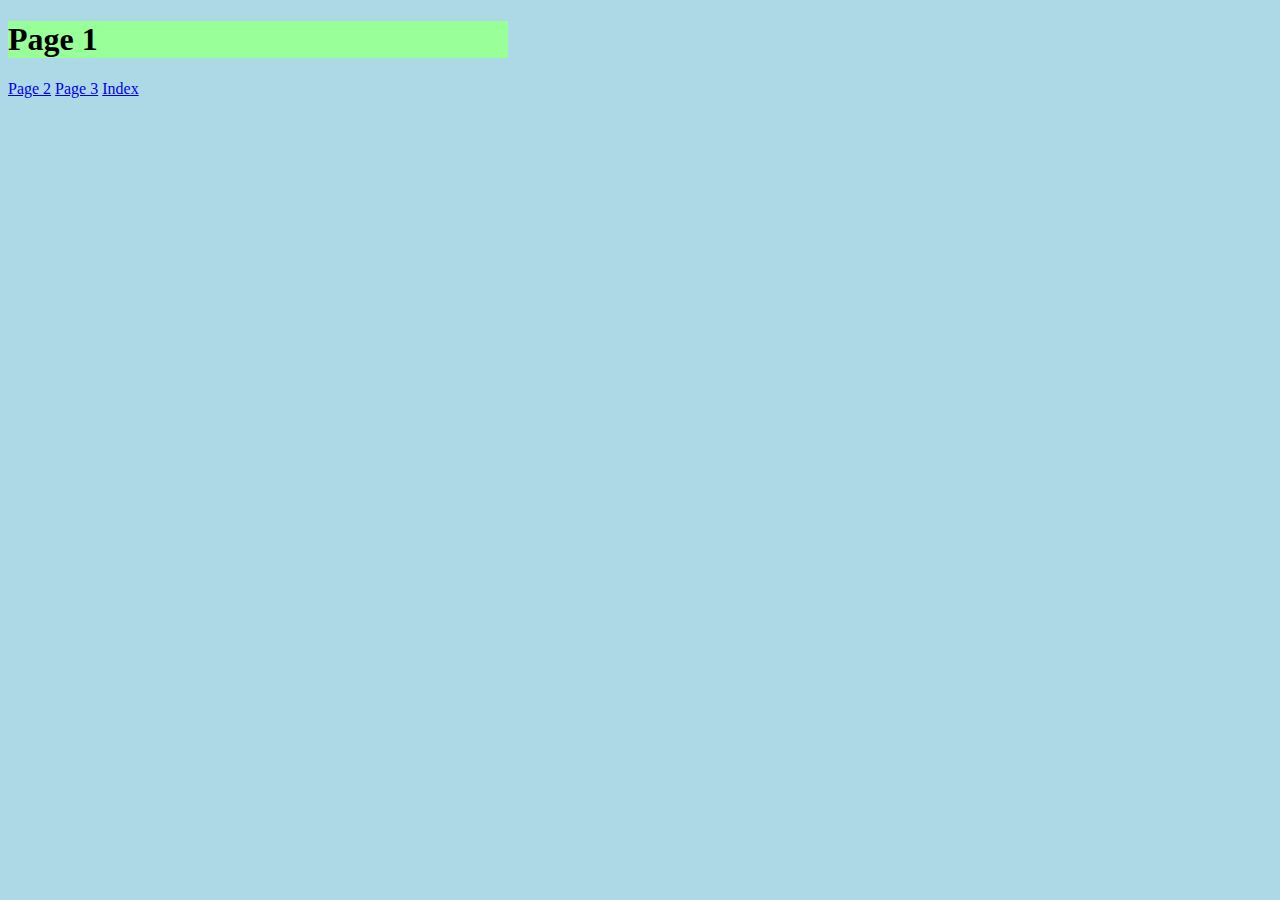
==== pages/page1.html @ 4d791fa9 "Basic Web Developing" ====
<!DOCTYPE html>
<head>
    <link rel="stylesheet" type="text/css" href="../styles/styles.css">
    <script src="../scripts/scripts.js"></script> 
</head>
<body>
   <h1> Page 1 </h1> 
   <a href="page2.html">Page 2</a>
   <a href="page3.html">Page 3</a>
   <a href="../index.html">Index</a>
</body>
---- styles/styles.css ----
body {
    background-color: lightblue;
}

h1 {
    background-color: #99ff99;
    width: 500px;
}

p {
    background-color: rgb(255,0,255);
}
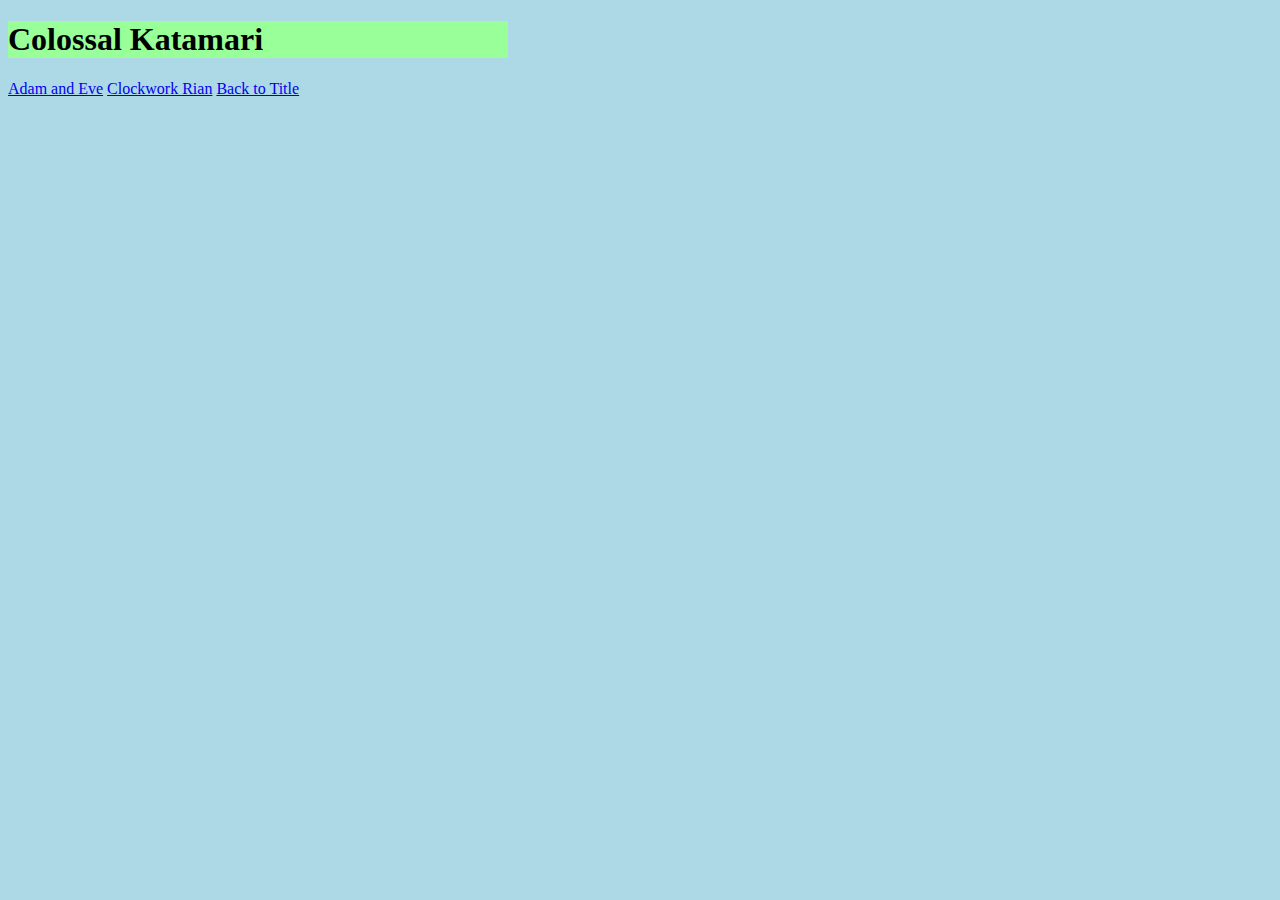
==== commit fe0a777e: "WHAT WORK YOU DID" ====
--- a/pages/page1.html
+++ b/pages/page1.html
@@ -4,8 +4,8 @@
     <script src="../scripts/scripts.js"></script> 
 </head>
 <body>
-   <h1> Page 1 </h1> 
-   <a href="page2.html">Page 2</a>
-   <a href="page3.html">Page 3</a>
-   <a href="../index.html">Index</a>
+   <h1> Colossal Katamari </h1> 
+   <a href="page2.html">Adam and Eve</a>
+   <a href="page3.html">Clockwork Rian</a>
+   <a href="../index.html">Back to Title</a>
 </body>
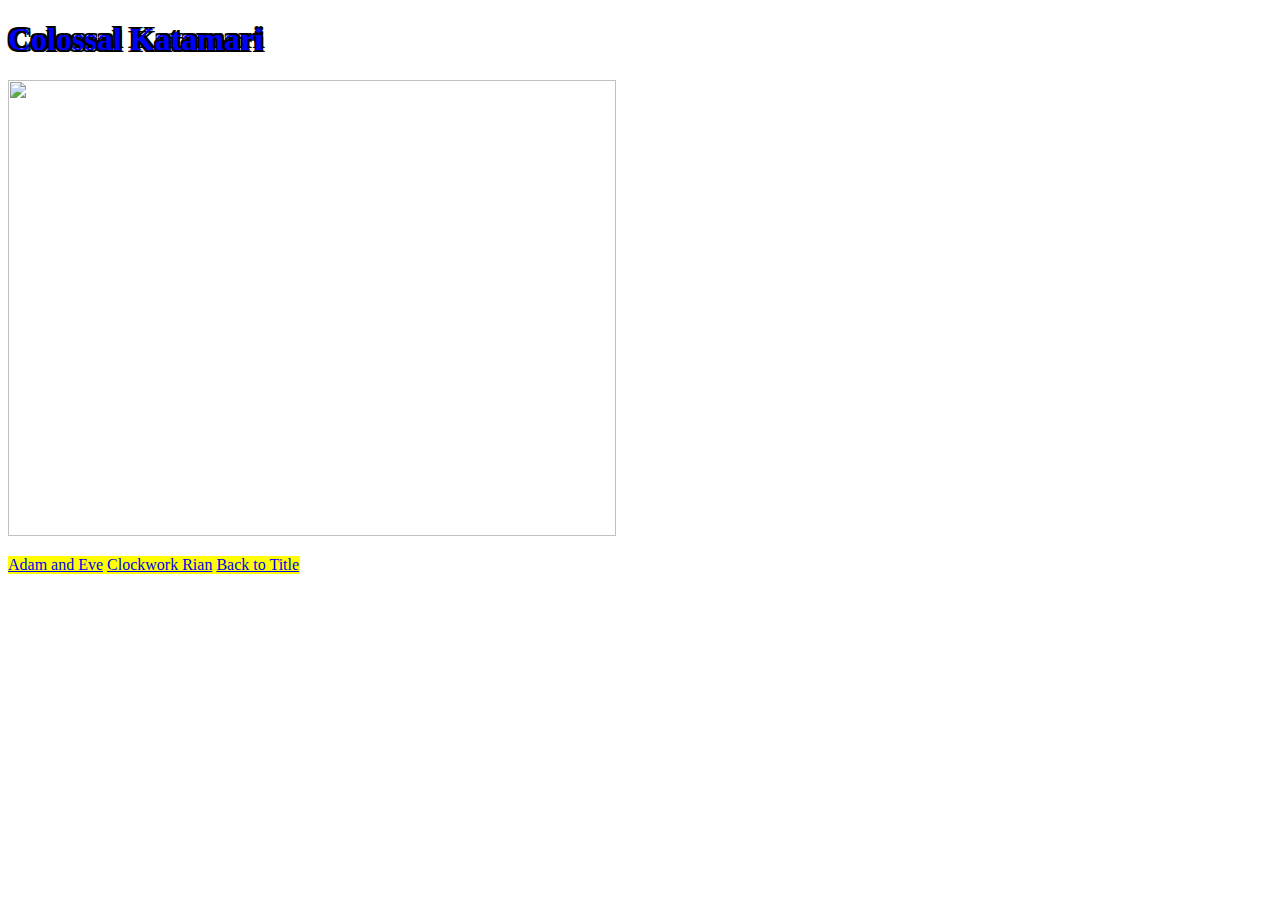
==== commit 230c231b: "Some Updates" ====
--- a/pages/page1.html
+++ b/pages/page1.html
@@ -4,8 +4,11 @@
     <script src="../scripts/scripts.js"></script> 
 </head>
 <body>
-   <h1> Colossal Katamari </h1> 
+   <h1 class="colossal-title">Colossal Katamari</h1> 
+   <img src="http://pixeljoint.com/files/icons/full/colossal_katamari.png" style="width:608px;height:456px;">
+   <p class="backgroundcolorofpage1">
    <a href="page2.html">Adam and Eve</a>
    <a href="page3.html">Clockwork Rian</a>
    <a href="../index.html">Back to Title</a>
+   </p>
 </body>
--- a/styles/styles.css
+++ b/styles/styles.css
@@ -1,12 +1,45 @@
 body {
-    background-color: lightblue;
+    background-image: url("http://us.123rf.com/450wm/hfng/hfng0903/hfng090300008/4478496-colorful-multi-color-seamless-square-tiles-for-bathroom-kitchen-or-background-use.jpg?ver=6");
 }
 
 h1 {
-    background-color: #99ff99;
-    width: 500px;
+   color: white;
+    text-shadow:
+    -2px -2px 0 #000,
+    2px -2px 0 #000,
+    -2px 2px 0 #000,
+    2px 2px 0 #000; 
+    
+}
+
+.colossal-title{
+    color: blue;
+}
+
+.adam-title{
+    color: purple;
+}
+
+.clockwork-title{
+    color: yellow;
+}
+
+.backgroundcoloroftitle{  
+    background-color: red;
+    width: 328px;
+}
+
+.backgroundcolorofpage1{  
+    background-color: yellow;
+    width: 292px;
+}
+
+.backgroundcolorofpage2{  
+    background-color: lime;
+    width: 316px;
 }
 
 p {
-    background-color: rgb(255,0,255);
+    background-color: cyan;
+    width: 306px;
 }